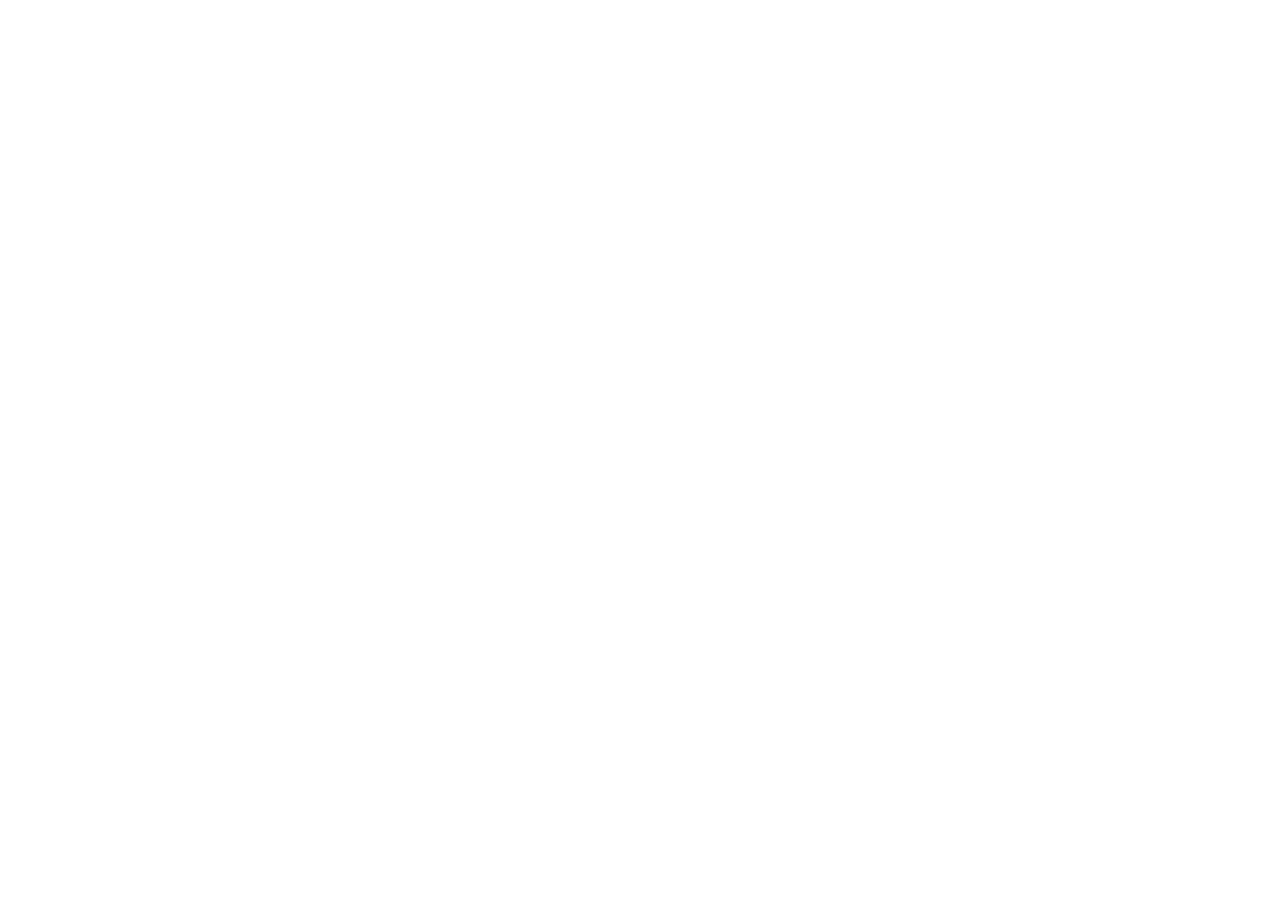
==== index.html @ b170420b "initial commit" ====
<!DOCTYPE html>
<html lang="en">
<head>
    <meta charset="UTF-8">
    <meta http-equiv="X-UA-Compatible" content="IE=edge">
    <meta name="viewport" content="width=device-width, initial-scale=1.0">
    <title>Our Team</title>

    <link rel="stylesheet" href="./assets/css/style.css">
</head>
<body>
    



    <script src="./assets/js/main.js"></script>
</body>
</html>
---- assets/css/style.css ----
* {
    margin: 0;
    padding: 0;
    box-sizing: border-box;
}
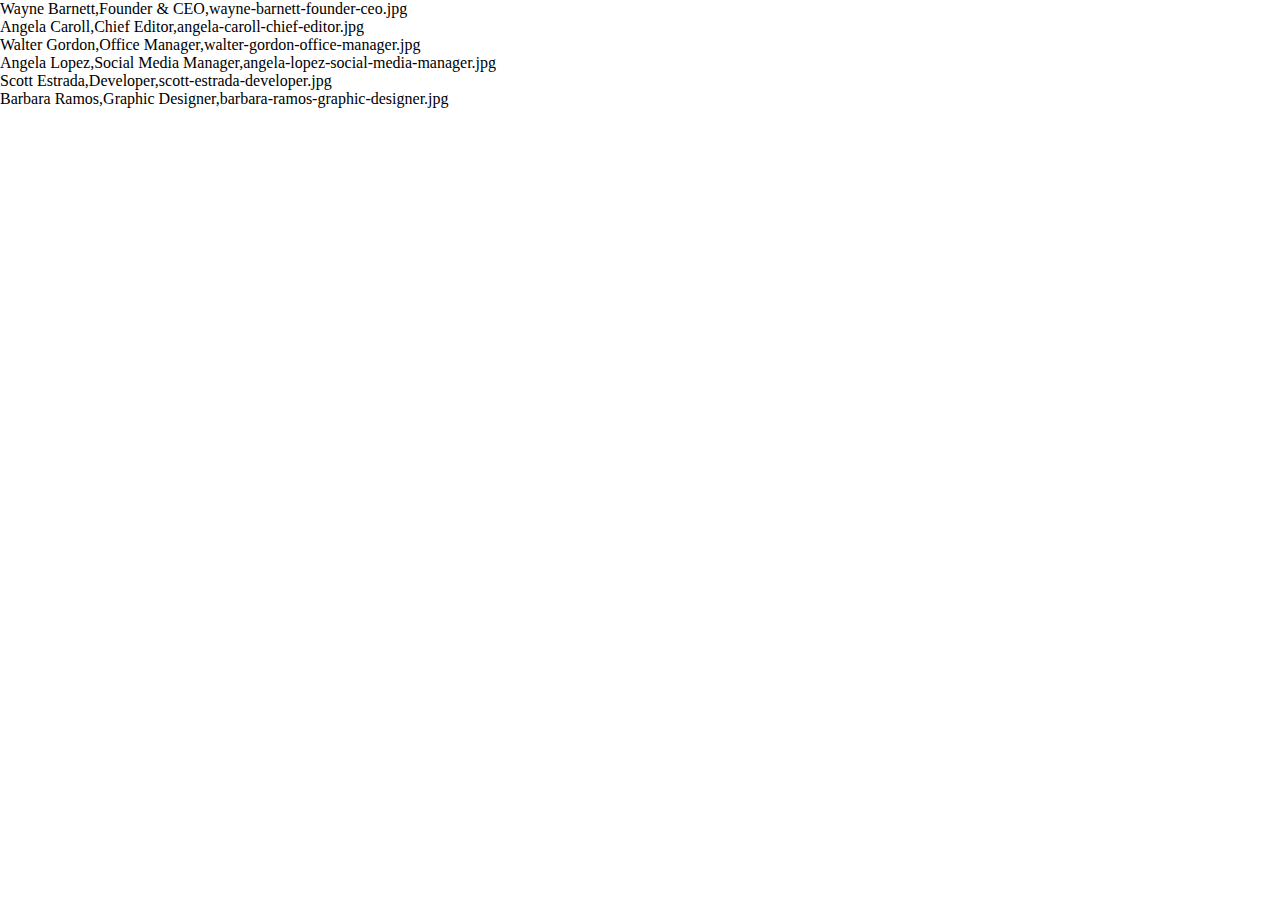
==== commit dfe14fff: "added print objects content screen (milestone_2)" ====
--- a/index.html
+++ b/index.html
@@ -5,11 +5,13 @@
     <meta http-equiv="X-UA-Compatible" content="IE=edge">
     <meta name="viewport" content="width=device-width, initial-scale=1.0">
     <title>Our Team</title>
-
+    <link href="https://cdn.jsdelivr.net/npm/bootstrap@5.1.3/dist/css/bootstrap.min.css" rel="stylesheet" integrity="sha384-1BmE4kWBq78iYhFldvKuhfTAU6auU8tT94WrHftjDbrCEXSU1oBoqyl2QvZ6jIW3" crossorigin="anonymous">
     <link rel="stylesheet" href="./assets/css/style.css">
 </head>
 <body>
     
+    <div class="container_strings"></div>
+    <!-- /.container_strings -->
 
 
 
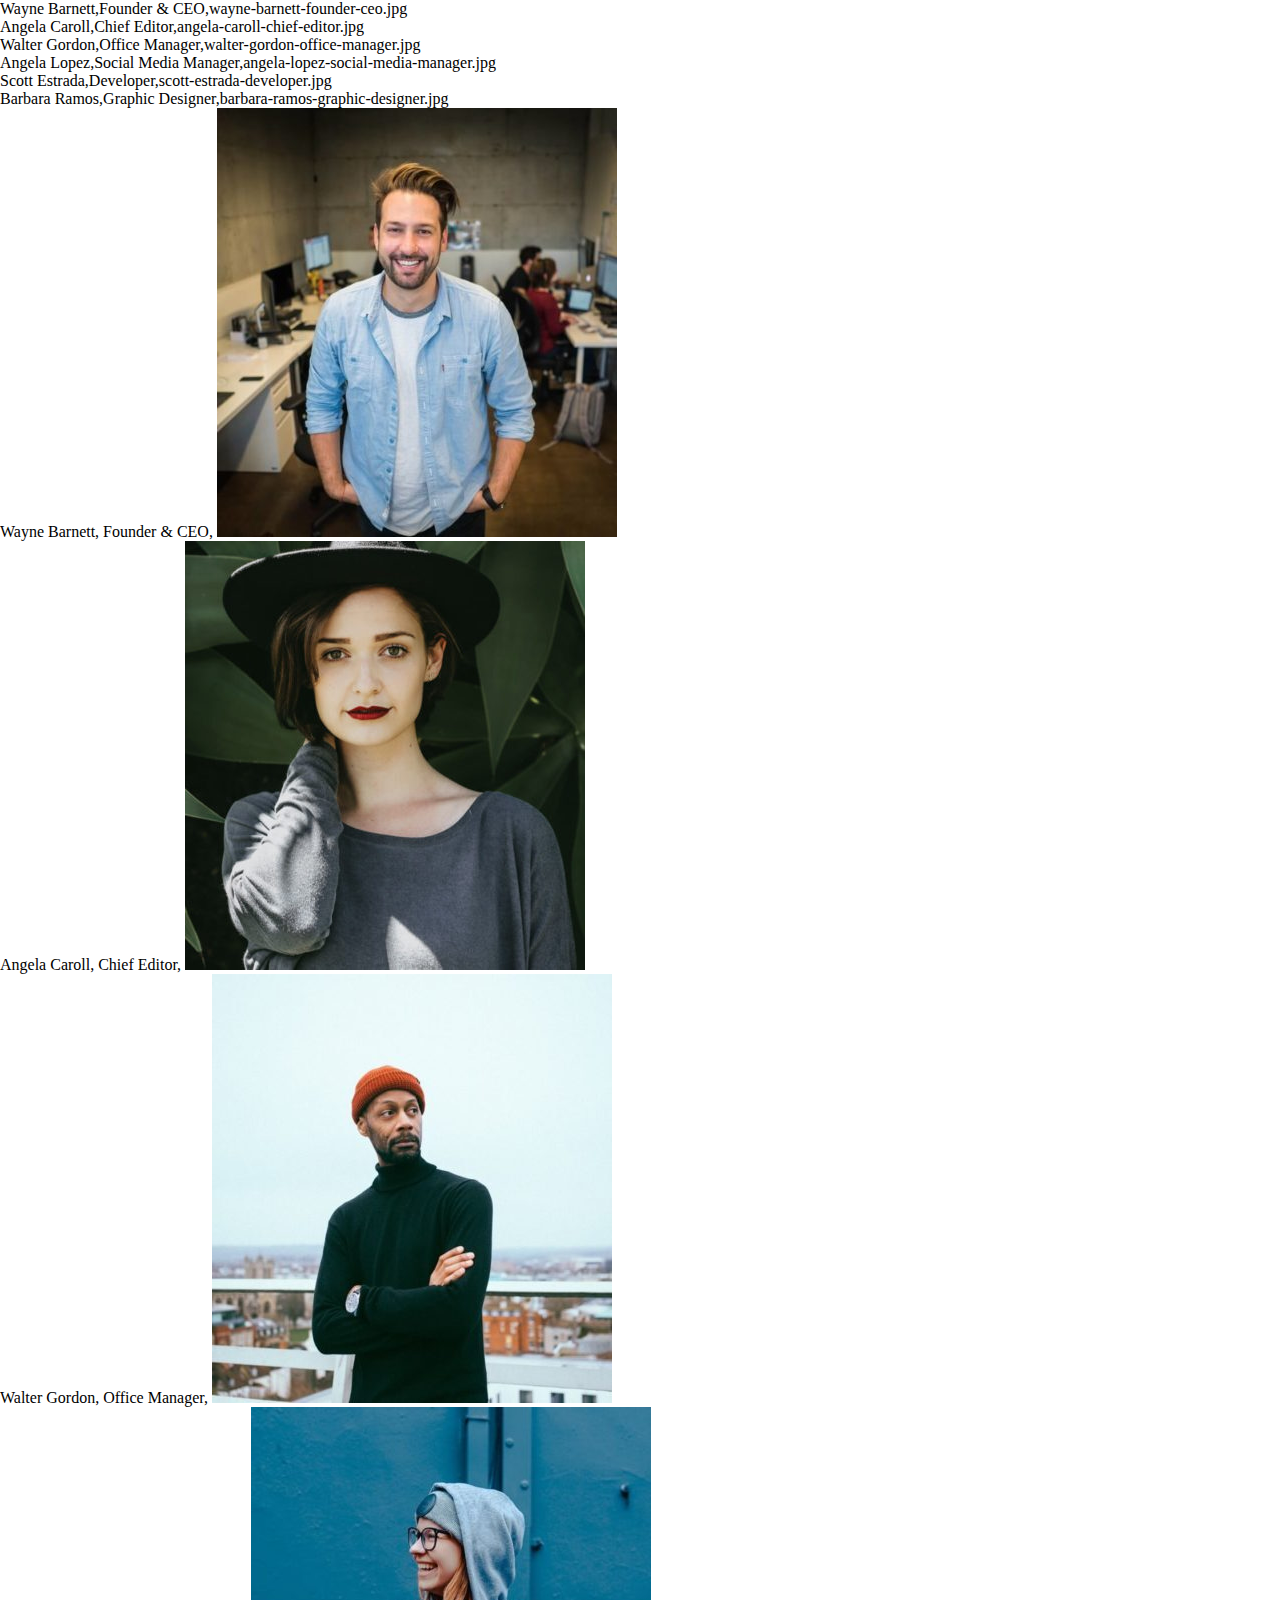
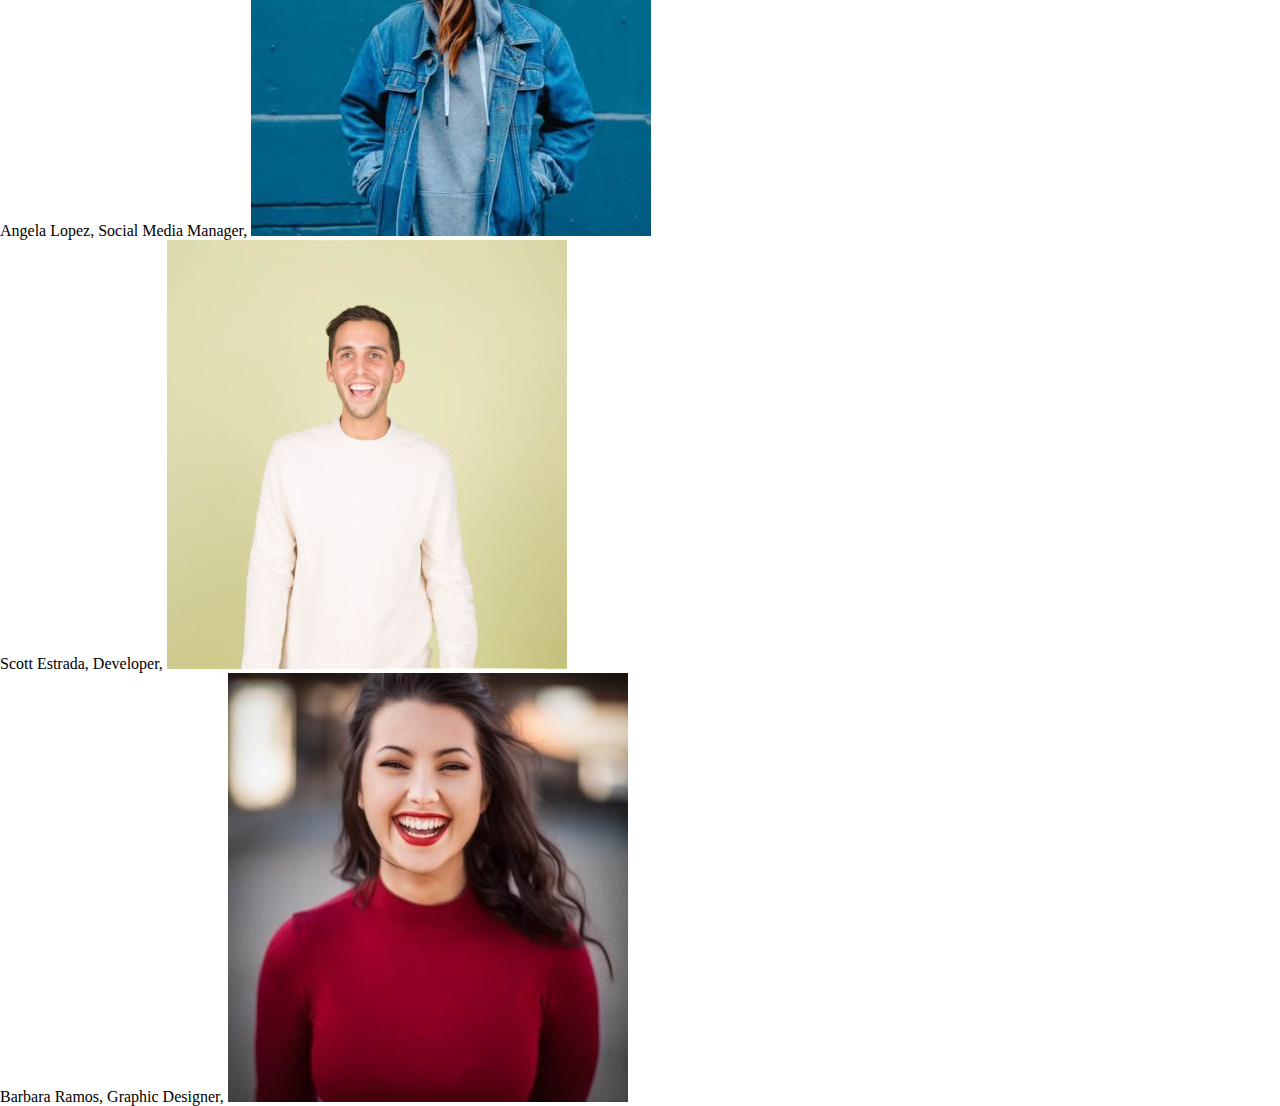
==== commit cef56157: "added bonus 1" ====
--- a/index.html
+++ b/index.html
@@ -13,6 +13,9 @@
     <div class="container_strings"></div>
     <!-- /.container_strings -->
 
+    <div class="container_img_strings"></div>
+    <!-- /.container_img_strings -->
+
 
 
     <script src="./assets/js/main.js"></script>
